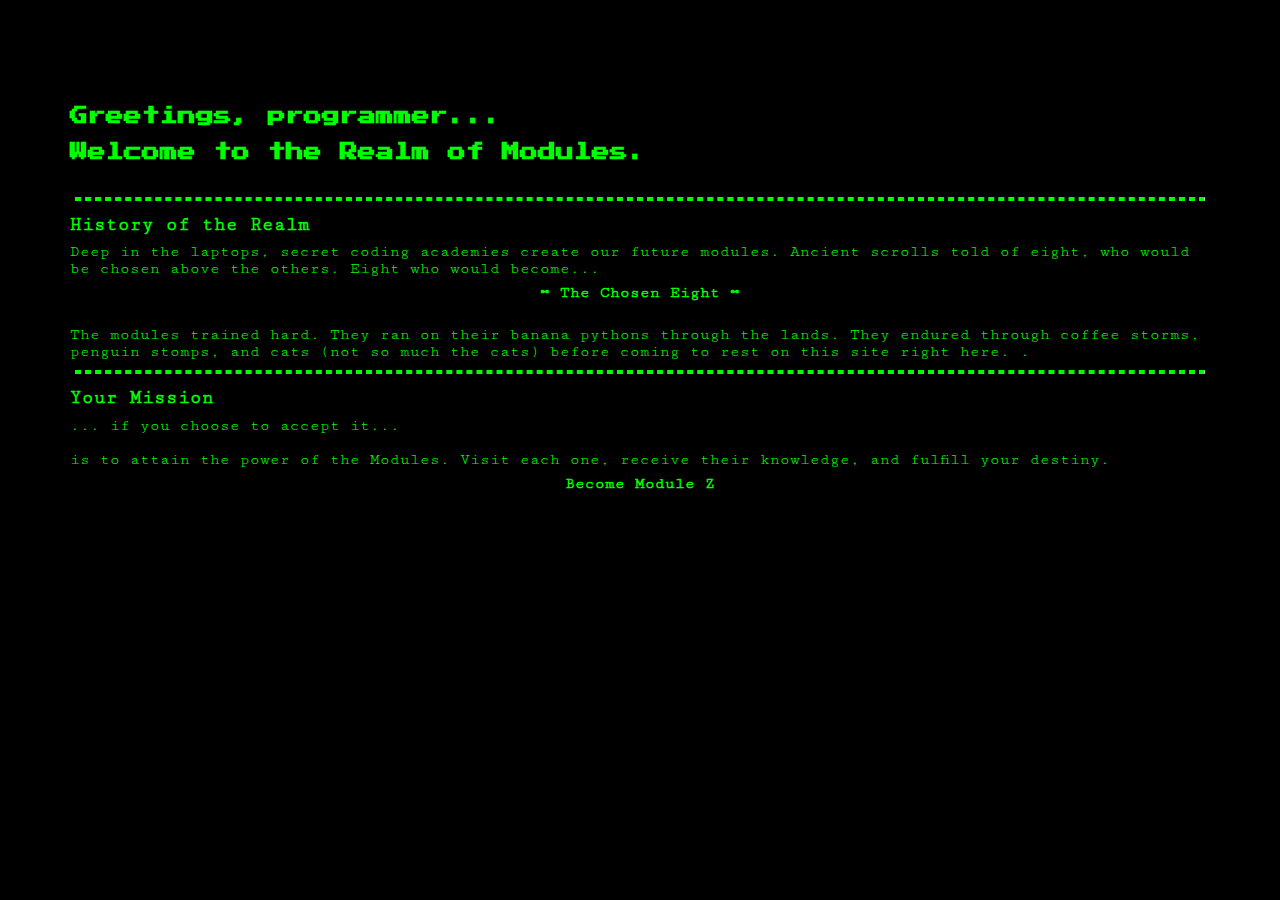
==== index.html @ d996b04f "intial commit" ====
<!DOCTYPE html>
<html>

<head>
    <link rel="stylesheet" type="text/css" href="main.css">
    <link href="https://fonts.googleapis.com/css?family=Cutive+Mono|Press+Start+2P" rel="stylesheet">
    <script src="https://ajax.googleapis.com/ajax/libs/jquery/2.1.3/jquery.min.js"></script>
</head>

<body>
    <header class="titleFont"></header>
    <div id="main">
        <h1 class="titleFont newLine">Greetings, programmer... </h1>
        <h1 class="titleFont newLine">Welcome to the Realm of Modules.</h1><br>
        <hr>
        <h3 class="newLine">History of the Realm</h3>
        <span>Deep in the laptops, secret coding academies create our future modules. Ancient
            scrolls told of eight, who would be chosen above the others. Eight who would become...</span>

        <br>
        <h4 class="newLine" id="c8">∞ The Chosen Eight ∞</h4><br>

        The modules trained hard. They ran on their banana pythons through the lands. They endured through coffee
        storms, penguin stomps, and cats (not so much the cats) before coming to rest on this site right here. .
        <hr>
        <h3 class="newLine">Your Mission</h3>

        ... if you choose to accept it...<br><br>

        is to attain the power of the Modules. Visit each one, receive their knowledge, and fulfill your destiny.

        <br>
        <h4 class="newLine" id="c8">Become Module Z</h4><br>
    </div>
</body>

</html>
---- main.css ----
:root {
    --main-green: #00ff00;
}

* {
    margin: 0;
    padding: 0;
}

html {
    height: 100%;
}

body {
    display: flex;
    flex-flow: column;
    height: 100%;
    font-family: 'Cutive Mono', monospace;
}

.titleFont {
    font-family: 'Press Start 2P', cursive;
    font-size: 18px;
}

.newLine {
    white-space: pre-line;
    line-height: 2.0;
}

a {
    text-decoration: none;
    font-size: 14px;
}

header {
    display: flex;
    flex-direction: row;
    flex: 0 1 auto;
    justify-content: space-evenly;
    padding: 14px;
    background-color: black;
}

.navlink {
    color: #b3b3b3;
}


#main {
    flex: 1 1 auto;
    background-color: black;
    position: relative;
    z-index: -1;
    padding: 70px;
    color: var(--main-green);
}

hr {
    border-top: 2px dashed var(--main-green);
    border-bottom: 2px dashed var(--main-green);
    margin: 5px;
    margin-top: 10px;
}

#c8 {
    text-align: center;
}

#go {
    text-align: center;
    display: block;
    margin: 0 auto;
    padding: 8px;
    color: var(--main-green);
    background-color: black;
    width: 100px;
    font-size: 16px;
}
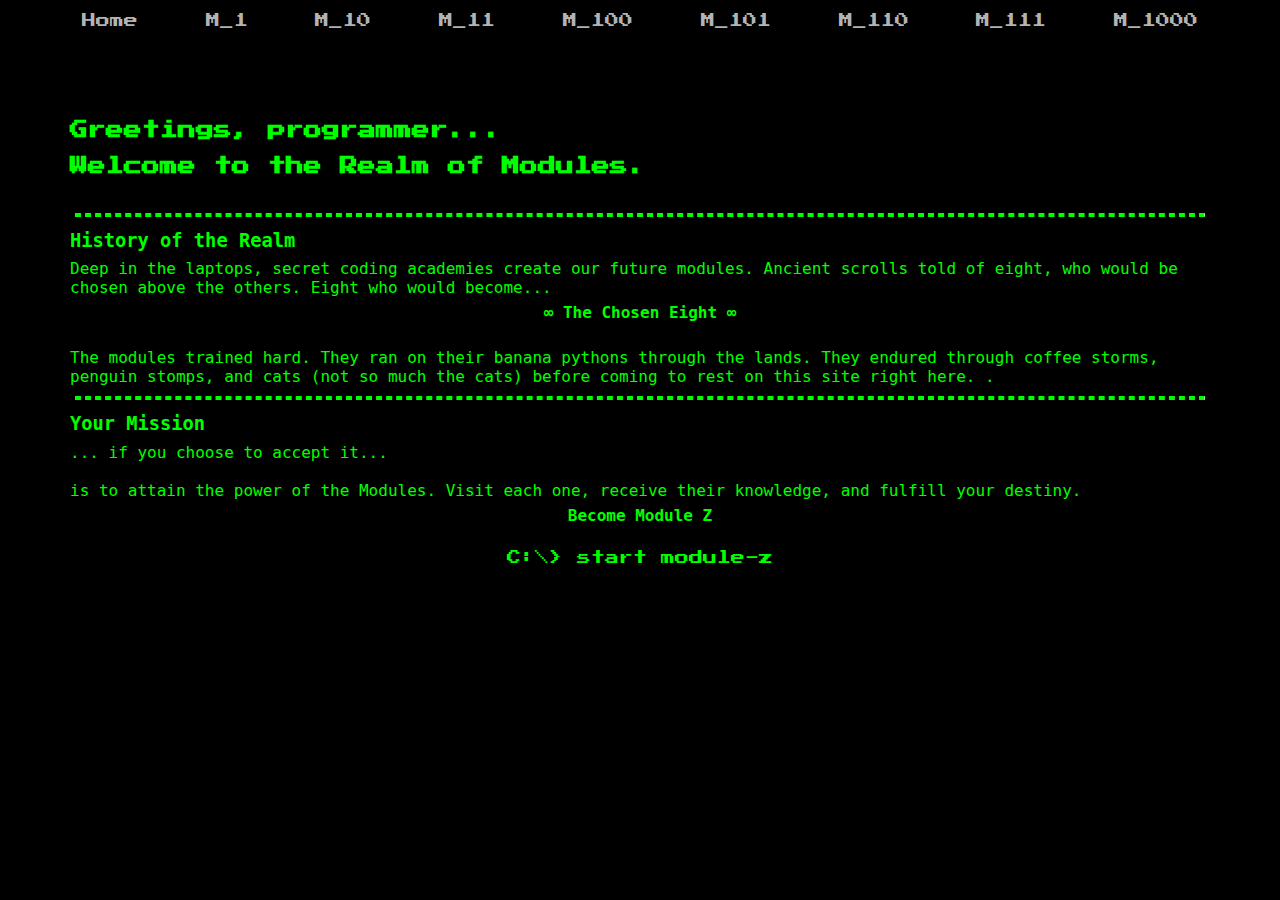
==== commit 2c90a769: "Home finished, m1 pending" ====
--- a/index.html
+++ b/index.html
@@ -3,35 +3,23 @@
 
 <head>
     <link rel="stylesheet" type="text/css" href="main.css">
-    <link href="https://fonts.googleapis.com/css?family=Cutive+Mono|Press+Start+2P" rel="stylesheet">
-    <script src="https://ajax.googleapis.com/ajax/libs/jquery/2.1.3/jquery.min.js"></script>
 </head>
 
 <body>
-    <header class="titleFont"></header>
+    <header class="titleFont">
+        <a href="" class="navlink" id="home">Home</a>
+        <a href="" class="navlink" id="m1">M_1</a>
+        <a href="" class="navlink" id="m2">M_10</a>
+        <a href="" class="navlink" id="m3">M_11</a>
+        <a href="" class="navlink" id="m4">M_100</a>
+        <a href="" class="navlink" id="m5">M_101</a>
+        <a href="" class="navlink" id="m6">M_110</a>
+        <a href="" class="navlink" id="m7">M_111</a>
+        <a href="" class="navlink" id="m8">M_1000</a>
+    </header>
     <div id="main">
-        <h1 class="titleFont newLine">Greetings, programmer... </h1>
-        <h1 class="titleFont newLine">Welcome to the Realm of Modules.</h1><br>
-        <hr>
-        <h3 class="newLine">History of the Realm</h3>
-        <span>Deep in the laptops, secret coding academies create our future modules. Ancient
-            scrolls told of eight, who would be chosen above the others. Eight who would become...</span>
-
-        <br>
-        <h4 class="newLine" id="c8">∞ The Chosen Eight ∞</h4><br>
-
-        The modules trained hard. They ran on their banana pythons through the lands. They endured through coffee
-        storms, penguin stomps, and cats (not so much the cats) before coming to rest on this site right here. .
-        <hr>
-        <h3 class="newLine">Your Mission</h3>
-
-        ... if you choose to accept it...<br><br>
-
-        is to attain the power of the Modules. Visit each one, receive their knowledge, and fulfill your destiny.
-
-        <br>
-        <h4 class="newLine" id="c8">Become Module Z</h4><br>
     </div>
 </body>
-
+<script src="jquery-3.3.1.min.js"></script>
+<script src="script.js"></script>
 </html>--- a/main.css
+++ b/main.css
@@ -1,5 +1,15 @@
 :root {
     --main-green: #00ff00;
+}
+
+@font-face {
+    font-family: "Press Start 2P";
+    src: url('fonts/Press_Start_2P/PressStart2P-Regular.ttf');
+}
+
+@font-face {
+    font-family: "Cutive Mono";
+    src: url('fonts/Cutive_Mono/Cutive_Mono-Regular.ttf');
 }
 
 * {
@@ -19,7 +29,7 @@
 }
 
 .titleFont {
-    font-family: 'Press Start 2P', cursive;
+    font-family: "Press Start 2P", cursive;
     font-size: 18px;
 }
 
@@ -31,6 +41,11 @@
 a {
     text-decoration: none;
     font-size: 14px;
+    color: var(--main-green);
+}
+
+a:hover{
+    color: white;
 }
 
 header {
@@ -51,7 +66,6 @@
     flex: 1 1 auto;
     background-color: black;
     position: relative;
-    z-index: -1;
     padding: 70px;
     color: var(--main-green);
 }
@@ -71,9 +85,10 @@
     text-align: center;
     display: block;
     margin: 0 auto;
-    padding: 8px;
     color: var(--main-green);
-    background-color: black;
-    width: 100px;
-    font-size: 16px;
+    font-size: 14px;
 }
+
+#goLink:hover{
+    color: red;
+}